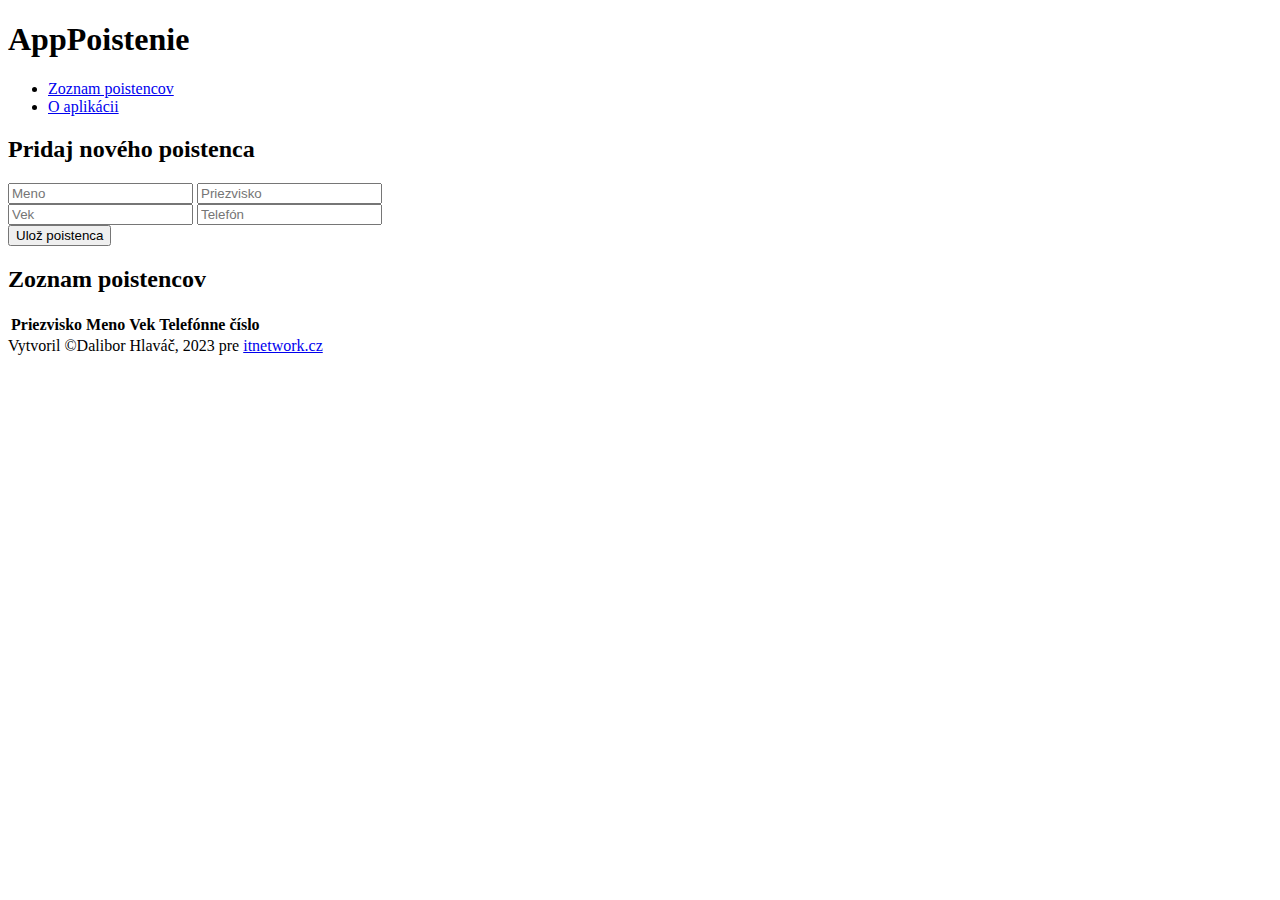
==== index.html @ fd6d659c "Add files via upload" ====
<!DOCTYPE html>
<html lang="sk">

<head>
    <meta charset="UTF-8">
    <meta http-equiv="X-UA-Compatible" content="IE=edge">
    <meta name="description" content="Záverečný projekt/ Poistovacia aplikácia Dalibora Hlaváča" />
    <meta name="keywords" content="Záverečný projekt, programátor, Dalibor Hlaváč" />
    <meta name="author" content="Dalibor Hlaváč" />
    <link href="CSS/style.css" rel="stylesheet" type="text/css" />
    <title>Zoznam poistencov</title>
</head>

<body>
    <header>
        <div id="logo">
            <h1>App<span>Poistenie</span></h1>
        </div>
        <nav>
            <ul>
                <li class="aktivne"><a href="index.html">Zoznam poistencov</a></li>
                <li><a href="oApp.html">O aplikácii</a></li>
            </ul>
        </nav>
    </header>
    <h2>Pridaj nového poistenca</h2>

    <div class="dotaznik">
        <div class="dotaznikFlex">
                <input id="meno" type="text" placeholder="Meno">
                <input id="priezvisko" type="text" placeholder="Priezvisko">
        </div>
        <div class="dotaznikFlex">
                <input id="vek" type="number" placeholder="Vek">
                <input id="telefon" type="number" placeholder="Telefón">
        </div>
    </div>
    <div>
        <button id="potvrd">Ulož poistenca</button>
    </div>

    <h2>Zoznam poistencov</h2>
    <div id="poistenciZoznam">
    <table>
        <thead>
            <tr>
                <th>Priezvisko</th>
                <th>Meno</th>
                <th>Vek</th>
                <th>Telefónne číslo</th>
            </tr>
            <tbody id="tabulkaVypis">
            </tbody>
        </thead>
    </table>
    </div>
    <footer>
        Vytvoril &copy;Dalibor Hlaváč, 2023 pre <a href="http://itnetwork.cz">itnetwork.cz</a>
    </footer>
    <script src="JS/vytvorPoistenca.js"></script>
    <script src="JS/pridajPoistenca.js"></script>
    <script src="JS/obsluha.js"></script>
</body>

</html>
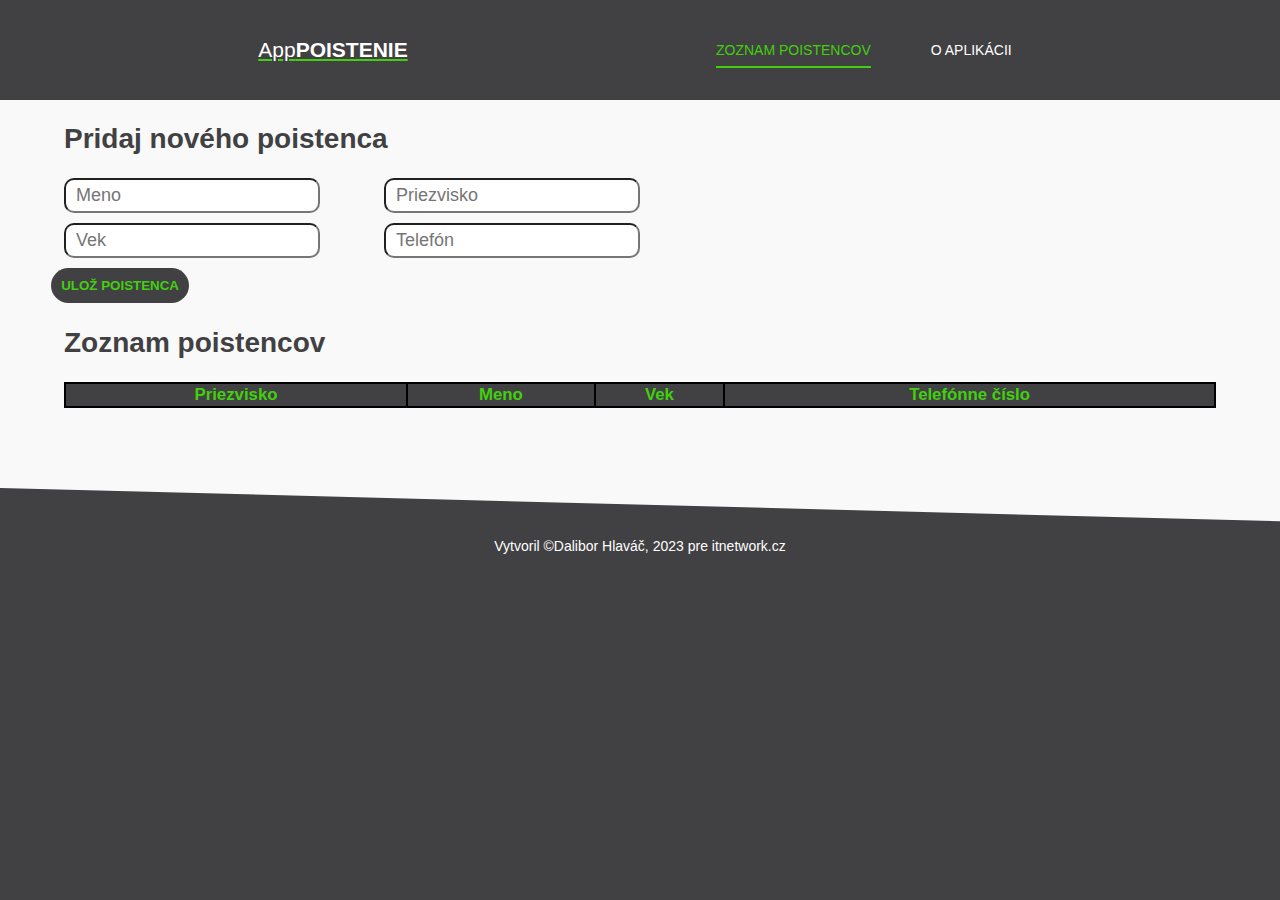
==== commit 26fbcaea: "index.html" ====
--- a/index.html
+++ b/index.html
@@ -7,7 +7,7 @@
     <meta name="description" content="Záverečný projekt/ Poistovacia aplikácia Dalibora Hlaváča" />
     <meta name="keywords" content="Záverečný projekt, programátor, Dalibor Hlaváč" />
     <meta name="author" content="Dalibor Hlaváč" />
-    <link href="CSS/style.css" rel="stylesheet" type="text/css" />
+    <link href="style.css" rel="stylesheet" type="text/css" />
     <title>Zoznam poistencov</title>
 </head>
 
@@ -57,9 +57,9 @@
     <footer>
         Vytvoril &copy;Dalibor Hlaváč, 2023 pre <a href="http://itnetwork.cz">itnetwork.cz</a>
     </footer>
-    <script src="JS/vytvorPoistenca.js"></script>
-    <script src="JS/pridajPoistenca.js"></script>
-    <script src="JS/obsluha.js"></script>
+    <script src="vytvorPoistenca.js"></script>
+    <script src="pridajPoistenca.js"></script>
+    <script src="obsluha.js"></script>
 </body>
 
-</html>+</html>
--- a/style.css
+++ b/style.css
@@ -0,0 +1,155 @@
+html {
+    background: #414042;
+}
+body {
+    font-family: 'Franklin Gothic Medium', 'Arial Narrow', Arial, sans-serif;
+    font-size: 14px;
+    color: #414042;
+    background: #F9F9F9;
+    box-sizing: border-box;
+    margin: 0;
+    min-width: 960px;
+    padding: 100px 0 0 0;
+}
+body > header {
+    height: 100px;
+    width: 100%;
+    background: #414042;
+    color: white;
+    display: flex;
+    justify-content: space-evenly;
+    position: fixed;
+    z-index: 1;
+    top: 0;
+}
+#logo {
+    height: 40px;
+    margin: auto 0 auto 20px;
+    display: flex;
+    flex-direction: column;
+    justify-content: center;
+
+    background-size: 40px 40px;
+}
+#logo h1 {
+    font-weight: normal;
+    font-size: 1.5em;
+    line-height: 1.2em;
+    color: white;
+    text-decoration: underline;
+    text-decoration-color: #42d00e;
+}
+#logo h1 span {
+    font-weight: bold;
+    text-transform: uppercase;
+}
+nav ul {
+    margin: 0;
+    list-style-type: none;
+    display: flex;
+    align-items: center;
+    height: 100%;
+}
+nav ul li {
+    padding: 0 25px;
+    margin: 0 5px;
+    font-size: 1em;
+    line-height: 4.3em;
+}
+nav ul a {
+    color: white;
+    padding: 8px 0;
+    text-decoration: none;
+    text-transform: uppercase;
+}
+nav ul a:hover, .aktivne a {
+    border-bottom: 2px solid #42d00e;
+}
+nav ul .aktivne a {
+    color: #42d00e;
+}
+article h1 {
+    margin: 0;
+    font-size: 2.3em;
+    font-weight: bold;
+    text-transform: uppercase;
+    width: max-content;
+}
+h2 {
+    margin-left: 5%;
+    font-size: 2em;
+}
+
+footer {
+    margin-top: 5rem;
+    box-sizing: border-box;
+    text-align: center;
+    height: 100px;
+    color: white;
+    background: #414042;
+    padding: 50px 0 0 0;
+    clip-path: polygon(0% 105%, 100% 100%, 300% 100%, 0% 0%);
+}
+footer a {
+    color: white;
+    text-decoration: none;
+}
+.cistic {
+    clear: both;
+}
+p a {
+    color: orange;
+    text-decoration: none;
+}
+p {
+    margin-left: 5%;
+    margin-right: 5%;
+    font-size: medium;
+}
+#meno, #priezvisko, #vek, #telefon {
+    margin-left: 5%;
+    margin-bottom: 10px;
+    padding: 5px 10px;
+    border-radius: 10px;
+    max-width: auto;
+    font-size: large;
+}
+#meno:hover, #priezvisko:hover, #vek:hover, #telefon:hover {
+    background-color: #c6fec4;
+}
+#potvrd {
+    padding: 10px;
+    margin-left: 4%;
+    text-transform: uppercase;
+    background-color: #414042;
+    color: #42d00e;
+    border-radius: 25px;
+    border: 0;
+    font-weight: bold;
+}
+#potvrd:hover {
+    background-color: #42d00e;
+    color: #414042;
+}
+.dotaznikFlex {
+    display: flex;
+    flex-direction: row;
+    align-items: center;
+}
+table {
+    margin-left: 5%;
+    border-spacing:0;
+    border: 1px solid black;
+    text-align: center;
+    width: 90%;
+}
+table td {
+    border: 1px solid black;
+    font-size: larger;
+}
+thead th {
+    border: 1px solid black;
+    font-size: larger;
+    background-color: #414042;
+    color: #42d00e;
+}